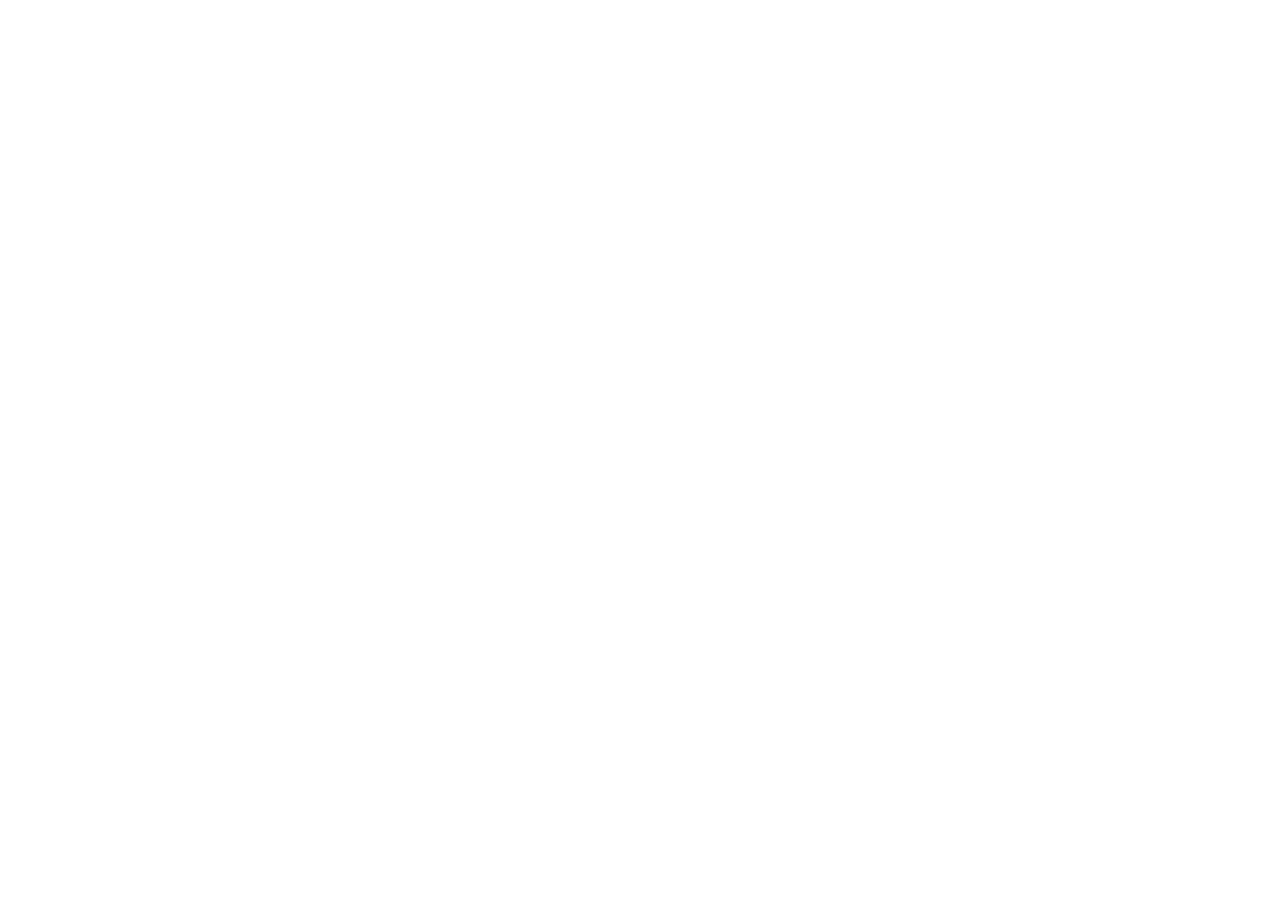
==== src/main/resources/templates/index.html @ f99253a1 "增加导航栏" ====
<!DOCTYPE html>
<html xmlns:th="http://www.thymeleaf.org" xmlns:shiro="http://www.pollix.at/thymeleaf/shiro">

<head>
    <meta charset="utf-8">
    <meta http-equiv="X-UA-Compatible" content="IE=edge">
    <title>首页</title>
    <script type = "text/javascript" th:src="@{/jquery/2.1.1/jquery.min.js}"></script>
    <script type = "text/javascript" th:src="@{/bootstrap/3.3.7/js/bootstrap.min.js}"></script>
    <link rel="stylesheet" type="text/css" th:href="@{/bootstrap/3.3.7/css/bootstrap.min.css}"/>
    <script type="text/javascript" th:src="@{/js/bootstrapValidator.js}"></script>
    <script type="text/javascript" th:src="@{/layer/layer.js}"></script>
    <script type="text/javascript" th:src="@{/js/common.js}"></script>
    <script type="text/javascript" th:src="@{/js/jsencrypt.min.js}"></script>
</head>

<body>
<div th:include="include/head::nav">
</div>
<div th:include="include/menu::menu">
</div>
</body>


</html>
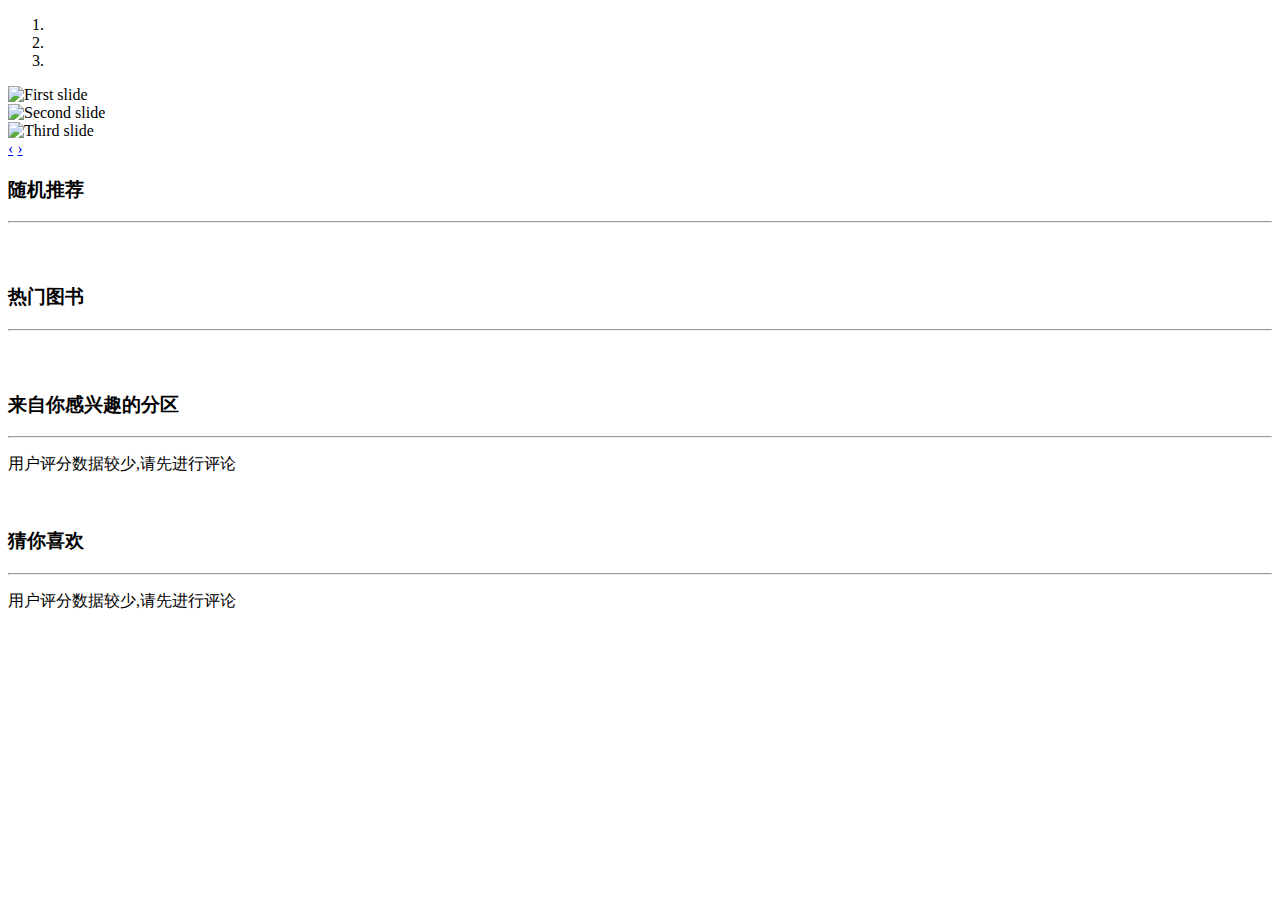
==== commit 311c2592: "推荐书籍回显页面" ====
--- a/src/main/resources/templates/index.html
+++ b/src/main/resources/templates/index.html
@@ -3,6 +3,7 @@
 
 <head>
     <meta charset="utf-8">
+    <meta name="referrer" content="no-referrer" />
     <meta http-equiv="X-UA-Compatible" content="IE=edge">
     <title>首页</title>
     <script type = "text/javascript" th:src="@{/jquery/2.1.1/jquery.min.js}"></script>
@@ -15,11 +16,124 @@
 </head>
 
 <body>
-<div th:include="include/head::nav">
-</div>
-<div th:include="include/menu::menu">
-</div>
-</body>
+<div class = "container">
+    <div th:include="include/head::nav">
+    </div>
+    <div class="row">
+        <div th:include="include/menu::menu">
+        </div>
+        <div class = "col-md-9">
+<!--            轮播模板-->
+            <div class = "panel-body">
+                <div id = "carousel" class="carousel slide">
+                    <ol class = "carousel-indicators">
+                    <li data-target="#carousel" data-slide-to="0" class="active"></li>
+                    <li data-target="#carousel" data-slide-to="1"></li>
+                    <li data-target="#carousel" data-slide-to="2"></li>
+                </ol>
+                    <div class = "carousel-inner">
+                        <div class = "item active">
+                            <img th:src="@{/img/lb02.jpg}" alt="First slide" />
+                        </div>
+                        <div class = "item">
+                            <img th:src="@{/img/lb01.jpg}" alt="Second slide" />
+                        </div>
+                        <div class = "item">
+                            <img th:src="@{/img/lb03.jpg}" alt="Third slide" />
+                        </div>
+                    </div>
+                    <a class="carousel-control left" href="#carousel"
+                       data-slide="prev">&lsaquo;</a> <a
+                        class="carousel-control right" href="#carousel"
+                        data-slide="next">&rsaquo;</a>
+                </div>
+            </div>
+            <h3>随机推荐</h3>
+            <hr />
+            <div class="panel panel-default">
+                <div class="panel-body">
+                    <div class="row" id="newBookDiv">
+                        <div th:each="book:${randomBooks}">
+                            <div class="col-md-3" id="randomBook-div">
+                                <div class="panel panel-default">
+                                    <div style="margin:0px auto">
+                                        <img width="100%"  th:src="${book.imgAddr}"/>
+                                        <a th:href = "'/book/toInfo?bookId=' + ${book.id} + '&page=1&limit=5'" th:text="${book.name}"></a>
+                                        <p id = "randomBookName" th:text="${book.author}" style="width:150px;overflow: hidden;text-overflow: ellipsis;white-space: nowrap"></p>
+                                    </div>
+                                </div>
+                            </div>
+                        </div>
+                    </div>
+                </div>
+            </div>
+
+            <h3>热门图书</h3>
+            <hr />
+            <div class="panel panel-default">
+                <div class="panel-body">
+                    <div class="row" id="hotBookDiv">
+                        <div th:each="book:${hotBooks}">
+                            <div class="col-md-3" id="hotBook-div">
+                                <div class="panel panel-default">
+                                    <div style="margin:0px auto">
+                                        <img width="100%"  th:src="${book.imgAddr}"/>
+                                        <a th:href = "'/book/toInfo?bookId=' + ${book.id} + '&page=1&limit=5'" th:text="${book.name}"></a>
+                                        <p id = "hotBookName" th:text="${book.author}" style="width:150px;overflow: hidden;text-overflow: ellipsis;white-space: nowrap"></p>
+                                    </div>
+                                </div>
+                            </div>
+                        </div>
+                        </div>
+                    </div>
+                </div>
+            <h3>来自你感兴趣的分区</h3>
+            <hr />
+            <div class="panel panel-default">
+                <div class = "panel-body">
+                    <p th:if="${#lists.isEmpty(recommendBookList)}">用户评分数据较少,请先进行评论</p>
+                    <div th:each="recommendBook:${recommendBookList}" th:if="${not #lists.isEmpty(recommendBookList)}">
+                        <div class="col-md-3" style="width: 20%;" id="recommendBookDiv2">
+                            <div class="panel panel-default">
+                                <div style="margin:0px auto">
+                                    <img width="100%" th:src="${recommendBook.imgAddr}">
+                                    <a id="recommendBookName2" th:href = "'/book/toInfo?bookId=' + ${recommendBook.id} + '&page=1&limit=5'" th:text="${recommendBook.name}"></a>
+                                    <p id="recommendBookAuthor2" th:text="${recommendBook.author}"></p>
+                                </div>
+                            </div>
+                        </div>
+                    </div>
+                </div>
+            </div>
+
+            <h3>猜你喜欢</h3>
+            <hr />
+            <div class="panel panel-default">
+                <div class = "panel-body">
+                    <p th:if="${#lists.isEmpty(recommendBookList)}">用户评分数据较少,请先进行评论</p>
+                    <div th:each="recommendBook:${recommendBookList}" th:if="${not #lists.isEmpty(recommendBookList)}">
+                        <div class="col-md-3" style="width: 20%;" id="recommendBookDiv">
+                            <div class="panel panel-default">
+                                <div style="margin:0px auto">
+                                    <img width="100%" th:src="${recommendBook.imgAddr}">
+                                    <a id="recommendBookName" th:href = "'/book/toInfo?bookId=' + ${recommendBook.id} + '&page=1&limit=5'" th:text="${recommendBook.name}"></a>
+                                    <p id="recommendBookAuthor" th:text="${recommendBook.author}"></p>
+                                </div>
+                            </div>
+                        </div>
+                    </div>
+                </div>
+            </div>
+            </div>
 
 
+        </div>
+    </div>
+
+</div>
+
+</body>
+<script>
+</script>
+
 </html>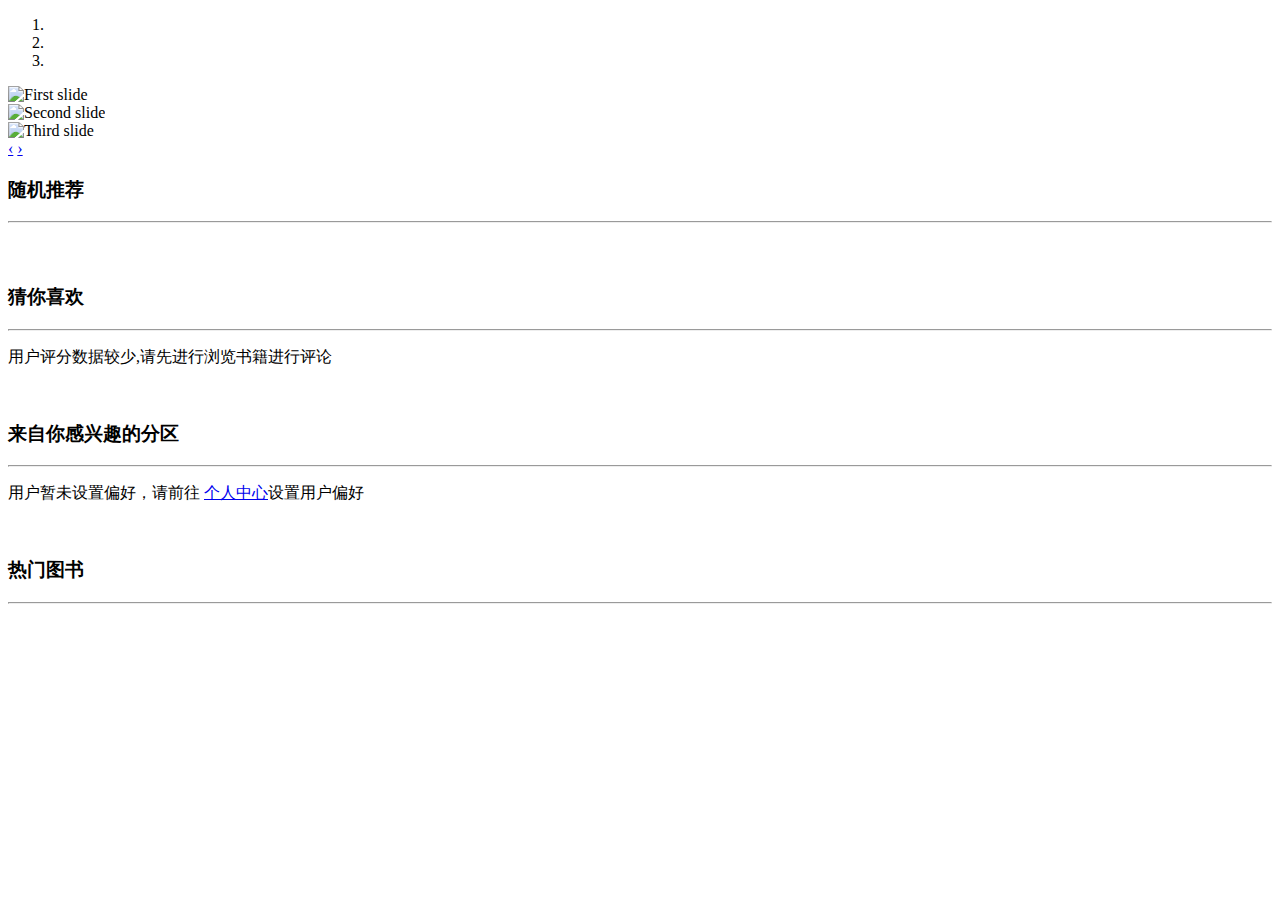
==== commit 28d8d84e: "添加用户偏好信息" ====
--- a/src/main/resources/templates/index.html
+++ b/src/main/resources/templates/index.html
@@ -68,6 +68,46 @@
                 </div>
             </div>
 
+            <h3>猜你喜欢</h3>
+            <hr />
+            <div class="panel panel-default">
+                <div class = "panel-body">
+                    <p th:if="${#lists.isEmpty(recommendBookList)}">用户评分数据较少,请先进行浏览书籍进行评论</p>
+                    <div th:each="recommendBook:${recommendBookList}" th:if="${not #lists.isEmpty(recommendBookList)}">
+                        <div class="col-md-3" style="width: 20%;" id="recommendBookDiv">
+                            <div class="panel panel-default">
+                                <div style="margin:0px auto">
+                                    <img width="100%" th:src="${recommendBook.imgAddr}">
+                                    <a id="recommendBookName" th:href = "'/book/toInfo?bookId=' + ${recommendBook.id} + '&page=1&limit=5'" th:text="${recommendBook.name}"></a>
+                                    <p id="recommendBookAuthor" th:text="${recommendBook.author}"></p>
+                                </div>
+                            </div>
+                        </div>
+                    </div>
+                </div>
+            </div>
+
+            <h3>来自你感兴趣的分区</h3>
+            <hr />
+            <div class="panel panel-default">
+                <div class = "panel-body">
+                    <p th:if="${#lists.isEmpty(favoriteBookList)}">
+                        用户暂未设置偏好，请前往
+                        <a href="http://localhost:8080/person/toCenter">个人中心</a>设置用户偏好</p>
+                    <div th:each="recommendBook:${favoriteBookList}" th:if="${not #lists.isEmpty(favoriteBookList)}">
+                        <div class="col-md-3" style="width: 20%;" id="recommendBookDiv2">
+                            <div class="panel panel-default">
+                                <div style="margin:0px auto">
+                                    <img width="100%" th:src="${recommendBook.imgAddr}">
+                                    <a id="recommendBookName2" th:href = "'/book/toInfo?bookId=' + ${recommendBook.id} + '&page=1&limit=5'" th:text="${recommendBook.name}"></a>
+                                    <p id="recommendBookAuthor2" th:text="${recommendBook.author}"></p>
+                                </div>
+                            </div>
+                        </div>
+                    </div>
+                </div>
+            </div>
+
             <h3>热门图书</h3>
             <hr />
             <div class="panel panel-default">
@@ -87,43 +127,7 @@
                         </div>
                     </div>
                 </div>
-            <h3>来自你感兴趣的分区</h3>
-            <hr />
-            <div class="panel panel-default">
-                <div class = "panel-body">
-                    <p th:if="${#lists.isEmpty(recommendBookList)}">用户评分数据较少,请先进行评论</p>
-                    <div th:each="recommendBook:${recommendBookList}" th:if="${not #lists.isEmpty(recommendBookList)}">
-                        <div class="col-md-3" style="width: 20%;" id="recommendBookDiv2">
-                            <div class="panel panel-default">
-                                <div style="margin:0px auto">
-                                    <img width="100%" th:src="${recommendBook.imgAddr}">
-                                    <a id="recommendBookName2" th:href = "'/book/toInfo?bookId=' + ${recommendBook.id} + '&page=1&limit=5'" th:text="${recommendBook.name}"></a>
-                                    <p id="recommendBookAuthor2" th:text="${recommendBook.author}"></p>
-                                </div>
-                            </div>
-                        </div>
-                    </div>
-                </div>
-            </div>
 
-            <h3>猜你喜欢</h3>
-            <hr />
-            <div class="panel panel-default">
-                <div class = "panel-body">
-                    <p th:if="${#lists.isEmpty(recommendBookList)}">用户评分数据较少,请先进行评论</p>
-                    <div th:each="recommendBook:${recommendBookList}" th:if="${not #lists.isEmpty(recommendBookList)}">
-                        <div class="col-md-3" style="width: 20%;" id="recommendBookDiv">
-                            <div class="panel panel-default">
-                                <div style="margin:0px auto">
-                                    <img width="100%" th:src="${recommendBook.imgAddr}">
-                                    <a id="recommendBookName" th:href = "'/book/toInfo?bookId=' + ${recommendBook.id} + '&page=1&limit=5'" th:text="${recommendBook.name}"></a>
-                                    <p id="recommendBookAuthor" th:text="${recommendBook.author}"></p>
-                                </div>
-                            </div>
-                        </div>
-                    </div>
-                </div>
-            </div>
             </div>
 
 
